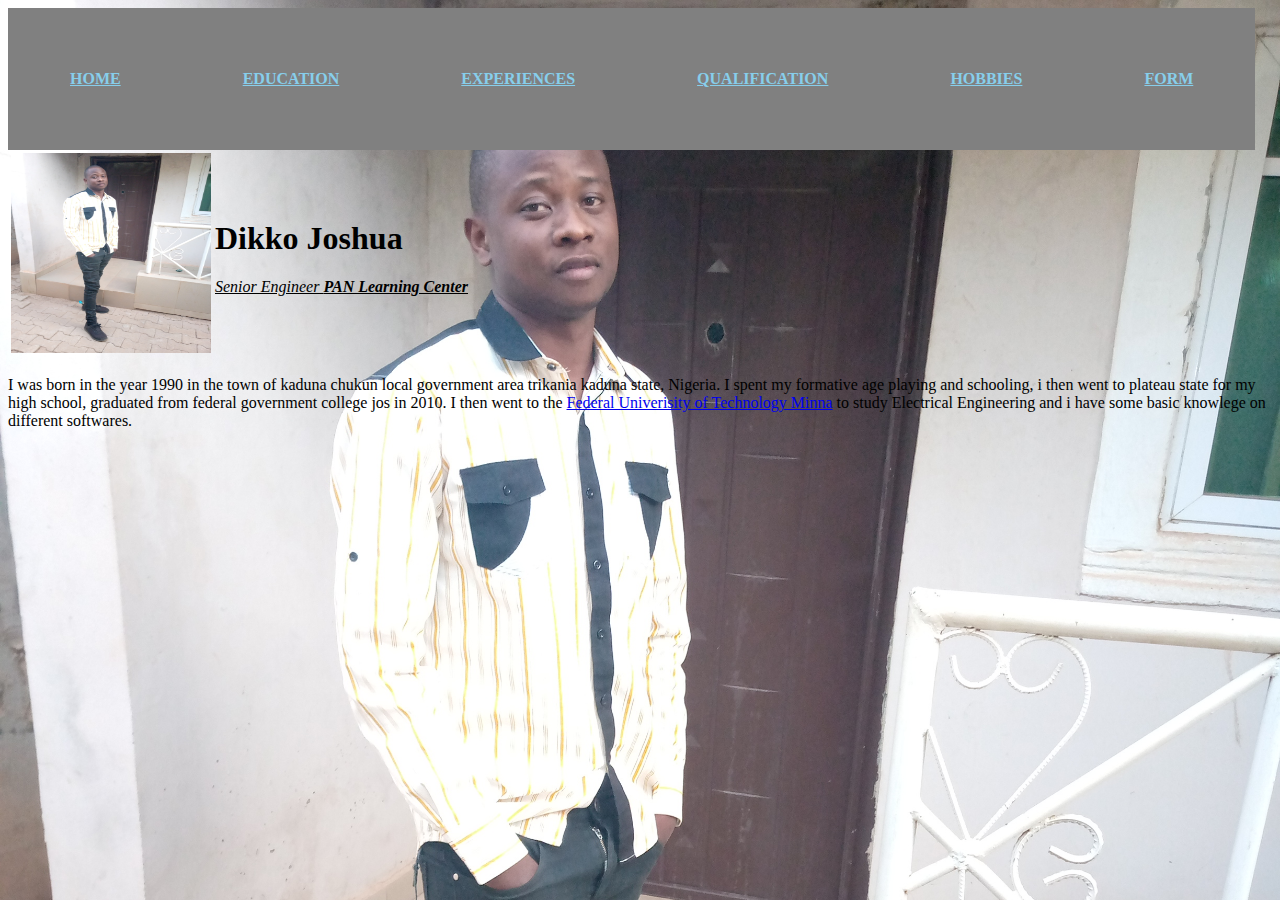
==== index.html @ 20b32973 "Add files via upload" ====
<!DOCTYPE html>
<html lang="en" dir="ltr">
  <head>
    <meta charset="utf-8">
    <title>Homeee</title>
    <style media="screen">
    body {background-image:url(jj.jpg);
background-size: cover;


    }
      h3{color: blue;}
      hr{background-color: blue;
      border: none;
      height: 1px;
      width:100%;
    }


    </style>
  </head>

<div class="">

</div>
    <table cellpadding="60" style="background-color:GRAY;" >
      <tr>
        <td><a style="color:skyblue;" href="index.html"><b>HOME</b></a></td>
        <td><a style="color:skyblue;" href="education.html"><b>EDUCATION</b> </a></td>
        <td><a style="color:skyblue;" href="work experiences.html"><b>EXPERIENCES</b> </a></td>
        <td><a style="color:skyblue;" href="qualification.html"><b>QUALIFICATION</b> </a></td>
        <td><a style="color:skyblue;" href="hobby.html"><b>HOBBIES</b> </a></td>
        <td><a style="color:skyblue;" href="form.html"><b>FORM</b> </a></td>
      </tr>
    </table>
<body >

        <table>
          <tr>
            <td><img src="jj.jpg" alt="computer image"height="200"width="200"></td>
            <td><h1>Dikko Joshua</h1>
            <u><p><em>Senior Engineer <strong> PAN Learning Center </strong></em></p></u></td>
          </tr>
        </table>

        <p>I was born in the year 1990 in the town of kaduna chukun local government area trikania kaduna state, Nigeria. I spent my formative age playing and schooling, i then went to plateau state for my high school, graduated from federal government college jos in 2010. I then went to the <a href="futminna.edu.ng">Federal Univerisity of Technology Minna</a> to study Electrical Engineering and i have some basic knowlege on different softwares. </p>

      </body>
    </html>
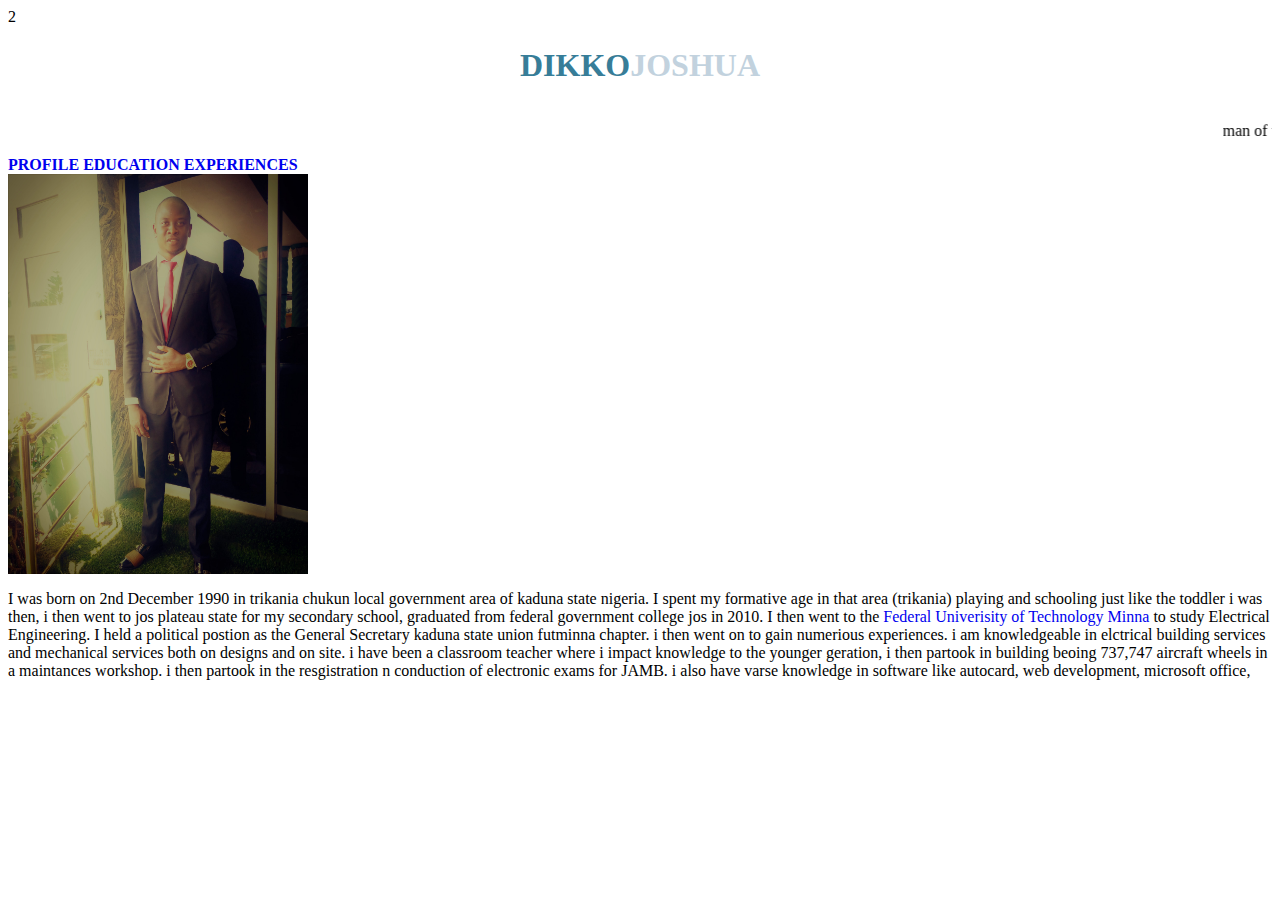
==== commit 326268bc: "Add files via upload" ====
--- a/index.html
+++ b/index.html
@@ -1,49 +1,43 @@
-<!DOCTYPE html>
+2<!DOCTYPE html>
 <html lang="en" dir="ltr">
   <head>
     <meta charset="utf-8">
     <title>Homeee</title>
-    <style media="screen">
-    body {background-image:url(jj.jpg);
-background-size: cover;
+<link rel="stylesheet" href="css/style.css">
+  </head>
+  <style media="screen">
+    a{text-decoration: none;
+    text-decoration-style: dotted;}
+body{
+
+}
+  </style>
+
+  <body >
+
+  <div class="read">
+  <center>  <h1>  <span style="color:#377d98;">DIKKO</span><span style="color:#c2d2de;" >JOSHUA</span></h1></center>
+  </div>
+<div class="man">
+  <marquee><p>man of the year</p></marquee>
+
+</div>
+
+<div class="good">
+  <a class="pro" href="index.html"> <b>PROFILE</b> </a>
+  <a class="edu" href="education.html"><b>EDUCATION</b> </a>
+  <a class="exp" href="work experiences.html"><b>EXPERIENCES</b> </a>
+
+</div>
+
+  <div class="pee">
+   <img src="suit.jpg" alt="computer image"height="400"width="300">
 
 
-    }
-      h3{color: blue;}
-      hr{background-color: blue;
-      border: none;
-      height: 1px;
-      width:100%;
-    }
+    <p>I was born on 2nd December 1990 in trikania chukun local government area of kaduna state nigeria. I spent my formative age in that area (trikania) playing and schooling just like the toddler i was then, i then went to jos plateau state for my secondary school, graduated from federal government college jos in 2010. I then went to the <a href="futminna.edu.ng">Federal Univerisity of Technology Minna</a> to study Electrical Engineering. I held a political postion as the General Secretary kaduna state union futminna chapter. i then went on to gain numerious experiences. i am knowledgeable in elctrical building services and mechanical services both on designs and on site. i have been a classroom teacher where i impact knowledge to the younger geration, i then partook in building beoing 737,747 aircraft wheels in a maintances workshop. i then partook in the resgistration n conduction of electronic exams for JAMB. i also have varse knowledge in software like autocard, web development, microsoft office, </p>
 
+  </div>
 
-    </style>
-  </head>
-
-<div class="">
-
-</div>
-    <table cellpadding="60" style="background-color:GRAY;" >
-      <tr>
-        <td><a style="color:skyblue;" href="index.html"><b>HOME</b></a></td>
-        <td><a style="color:skyblue;" href="education.html"><b>EDUCATION</b> </a></td>
-        <td><a style="color:skyblue;" href="work experiences.html"><b>EXPERIENCES</b> </a></td>
-        <td><a style="color:skyblue;" href="qualification.html"><b>QUALIFICATION</b> </a></td>
-        <td><a style="color:skyblue;" href="hobby.html"><b>HOBBIES</b> </a></td>
-        <td><a style="color:skyblue;" href="form.html"><b>FORM</b> </a></td>
-      </tr>
-    </table>
-<body >
-
-        <table>
-          <tr>
-            <td><img src="jj.jpg" alt="computer image"height="200"width="200"></td>
-            <td><h1>Dikko Joshua</h1>
-            <u><p><em>Senior Engineer <strong> PAN Learning Center </strong></em></p></u></td>
-          </tr>
-        </table>
-
-        <p>I was born in the year 1990 in the town of kaduna chukun local government area trikania kaduna state, Nigeria. I spent my formative age playing and schooling, i then went to plateau state for my high school, graduated from federal government college jos in 2010. I then went to the <a href="futminna.edu.ng">Federal Univerisity of Technology Minna</a> to study Electrical Engineering and i have some basic knowlege on different softwares. </p>
 
       </body>
     </html>
